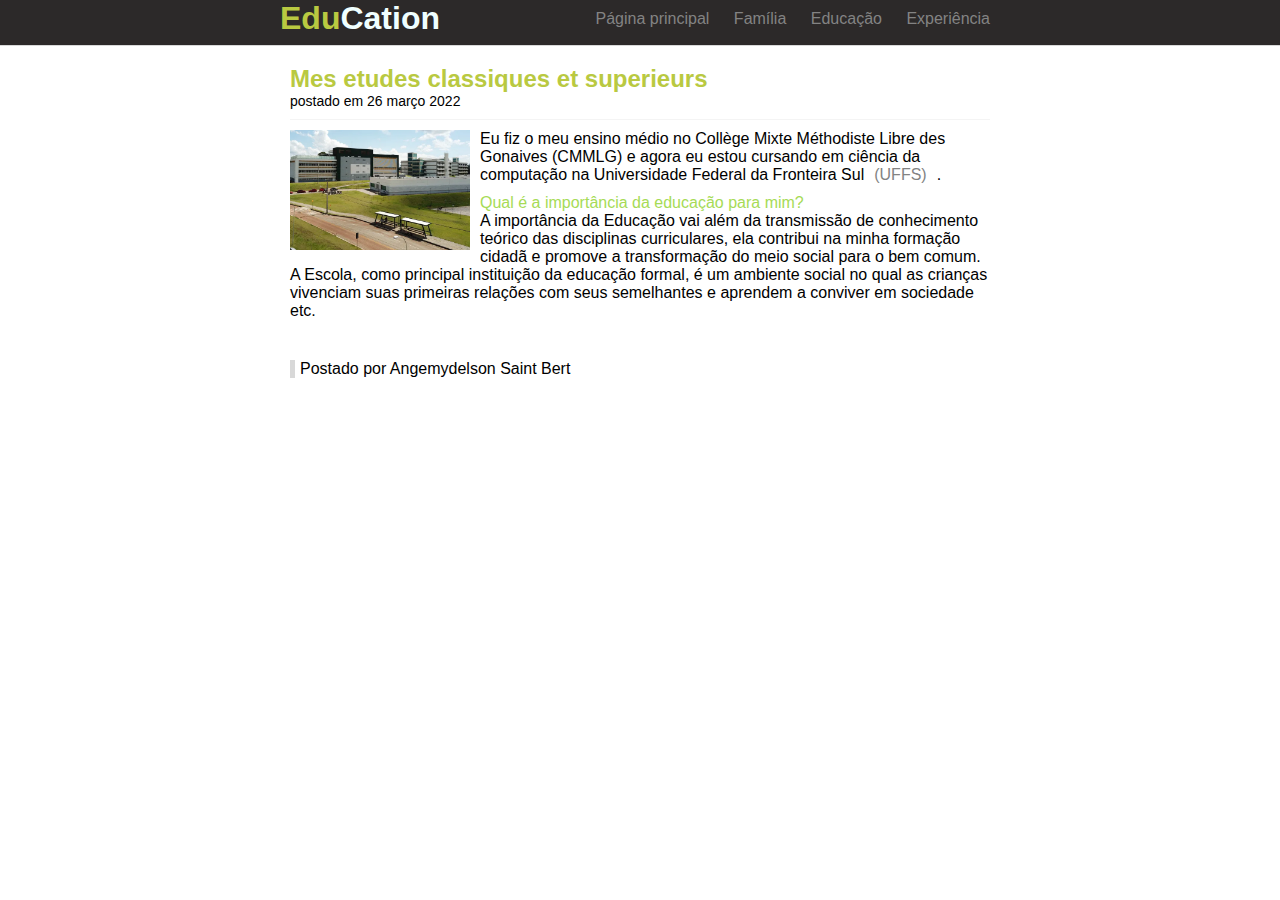
==== education.html @ e417cce3 "Add files via upload" ====
<!doctype html>

<html>

	<head>
		<title>TecBlog - Apps</title>
		<meta charset="utf-8" />
		<link rel="stylesheet" type="text/css" href="css/estilo.css" />

	</head>

	<body>

		<div id="navegacao">
			<div id="area">
				<h1 id="logo"><span class="verde">Edu</span>Cation</h1>
				<div id="menu">
					<a href="index.html">Página principal</a>
					<a href="famille.html">Família</a>
					<a href="education.html">Educação</a>
					<a href="experience.html">Experiência</a>
				</div>
			</div>
		</div>

		<div id="area-principal">
			
			<div id="postagem">
				<h2>Mes etudes classiques et superieurs </h2>
				<span class="data-postagem">postado em 26 março 2022</span>
				<img class="img-postagem" src="img/uffs.webp">
				<p>
					Eu fiz o meu ensino médio no Collège Mixte  Méthodiste Libre des Gonaives (CMMLG) e agora eu estou cursando em ciência da computação na Universidade Federal da Fronteira Sul<a href="https://www.uffs.edu.br/">(UFFS)</a>.
				</p>
				<span class="educar">Qual é a importância da educação para mim?</span>
				<p>A importância da Educação vai além da transmissão de conhecimento teórico das disciplinas curriculares, ela contribui na minha formação cidadã  e promove a transformação do meio social para o bem comum.

					A Escola, como principal instituição da educação formal, é um ambiente social no qual as crianças vivenciam suas primeiras relações com seus semelhantes e aprendem a conviver em sociedade etc.
				</p>

				<span class="postado">Postado por Angemydelson Saint Bert</span>
			</div>

		</div>

	</body>

</html>
---- css/estilo.css ----
/*Limpar formatações padrão*/
* {
	margin: 0;
	padding: 0;
}

body {
	font-size: 16px;
	font-family: "Trebuchet MS", Helvetica, sans-serif;
	background: #FFFFFF url("https://cdn.pixabay.com/photo/2015/09/05/20/02/coding-924920_960_720.jpg");
}
	

#navegacao {
	background: rgb(44, 41, 41);
	border-bottom: 1px solid #d8d8d8;
	height: 45px;
	position: fixed;
	width: 100%;
	top: 0;
}
h1 {color: azure;
}
#area {
	width: 720px;
	margin: 0 auto;
}

#area-principal {
	width: 720px;
	margin: 55px auto 10px auto;
}

#logo {
	float: left;
}

#menu {
	float: right;
	padding: 10px 0;
}

#postagem {
	background: #fff;
	padding: 10px;
	margin-bottom: 10px;
}

h2 {
	color: #b9c941;
}

/****************************************************
***********************Formatação do menu************/
a {
	text-decoration: none;
	padding: 5px 10px;
}
/*Links não visitados*/
a:link {
	color: #838383;
}

/*Links vistados*/
a:visited {
	color: #838383;
}

/*Links hover*/
a:hover {
	color: #fff;
	background: #b9c941;
}

/*Links active*/
a:active {
	color: #535353;
}


/*Classes*/
.verde {
	color: #b9c941;
}

.data-postagem {
	font-size: 14px;
	border-bottom: 1px solid #f4f4f4;
	display: block;
	padding-bottom: 10px;
	margin-bottom: 10px;
}

.img-postagem{
	float: left;
	margin:0 10px 5px 0;
	width: 180px;

}

.postado {
	border-left: 5px solid #d8d8d8;
	padding-left: 5px;
	display: block;
	margin-top: 40px;
}
.educar {
	border-left: 5px solid #d8d8d8;
	padding-left: 5px;
	display: block;
	margin-top: 10px;
	color: rgb(166, 219, 86);
}
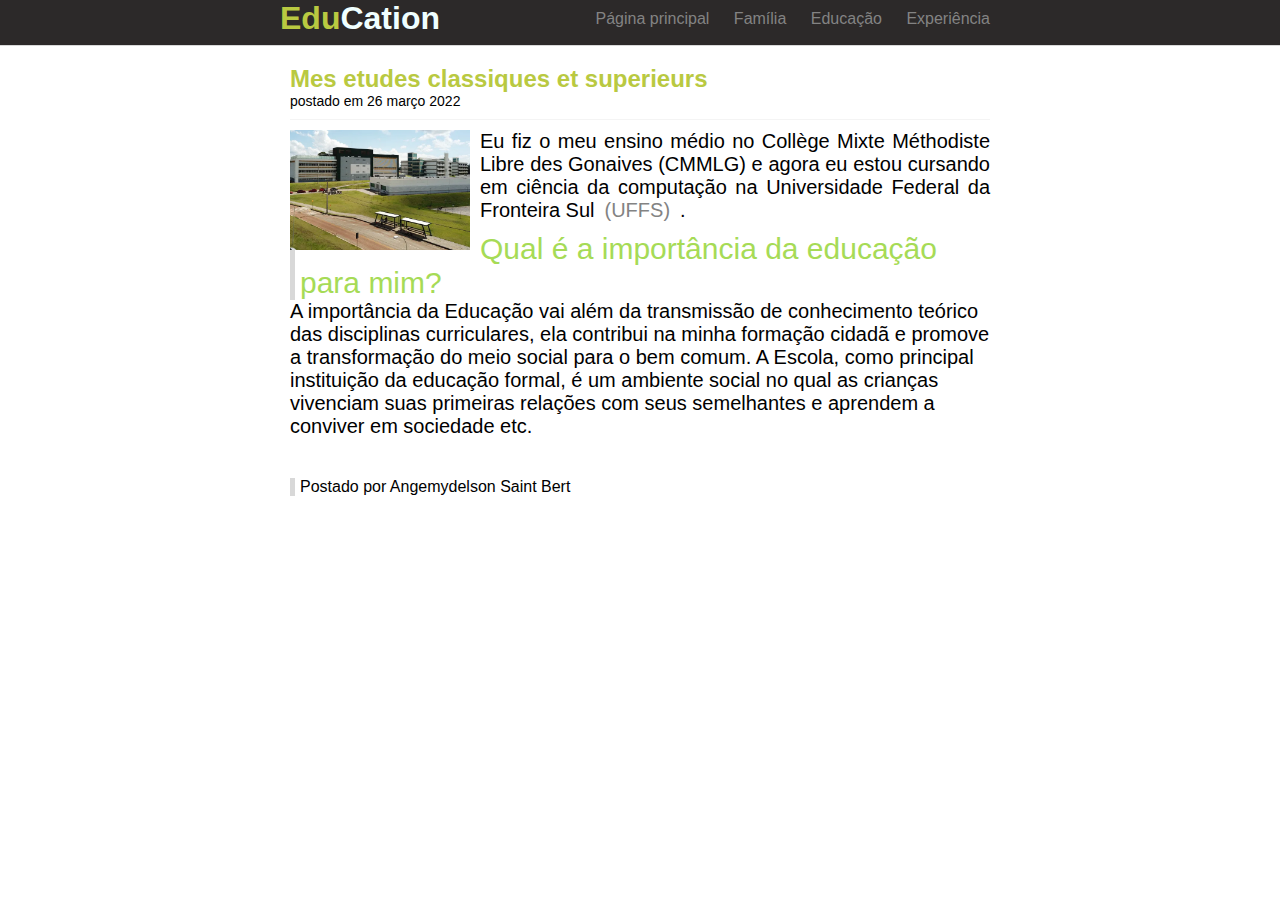
==== commit d4891246: "Add files via upload" ====
--- a/education.html
+++ b/education.html
@@ -3,7 +3,7 @@
 <html>
 
 	<head>
-		<title>TecBlog - Apps</title>
+		<title>Education</title>
 		<meta charset="utf-8" />
 		<link rel="stylesheet" type="text/css" href="css/estilo.css" />
 
@@ -29,11 +29,11 @@
 				<h2>Mes etudes classiques et superieurs </h2>
 				<span class="data-postagem">postado em 26 março 2022</span>
 				<img class="img-postagem" src="img/uffs.webp">
-				<p>
+				<p align="justify" style="font-size: 20px">
 					Eu fiz o meu ensino médio no Collège Mixte  Méthodiste Libre des Gonaives (CMMLG) e agora eu estou cursando em ciência da computação na Universidade Federal da Fronteira Sul<a href="https://www.uffs.edu.br/">(UFFS)</a>.
 				</p>
-				<span class="educar">Qual é a importância da educação para mim?</span>
-				<p>A importância da Educação vai além da transmissão de conhecimento teórico das disciplinas curriculares, ela contribui na minha formação cidadã  e promove a transformação do meio social para o bem comum.
+				<span class="educar" style="font-size: 30px">Qual é a importância da educação para mim?</span>
+				<p style="font-size: 20px">A importância da Educação vai além da transmissão de conhecimento teórico das disciplinas curriculares, ela contribui na minha formação cidadã  e promove a transformação do meio social para o bem comum.
 
 					A Escola, como principal instituição da educação formal, é um ambiente social no qual as crianças vivenciam suas primeiras relações com seus semelhantes e aprendem a conviver em sociedade etc.
 				</p>
